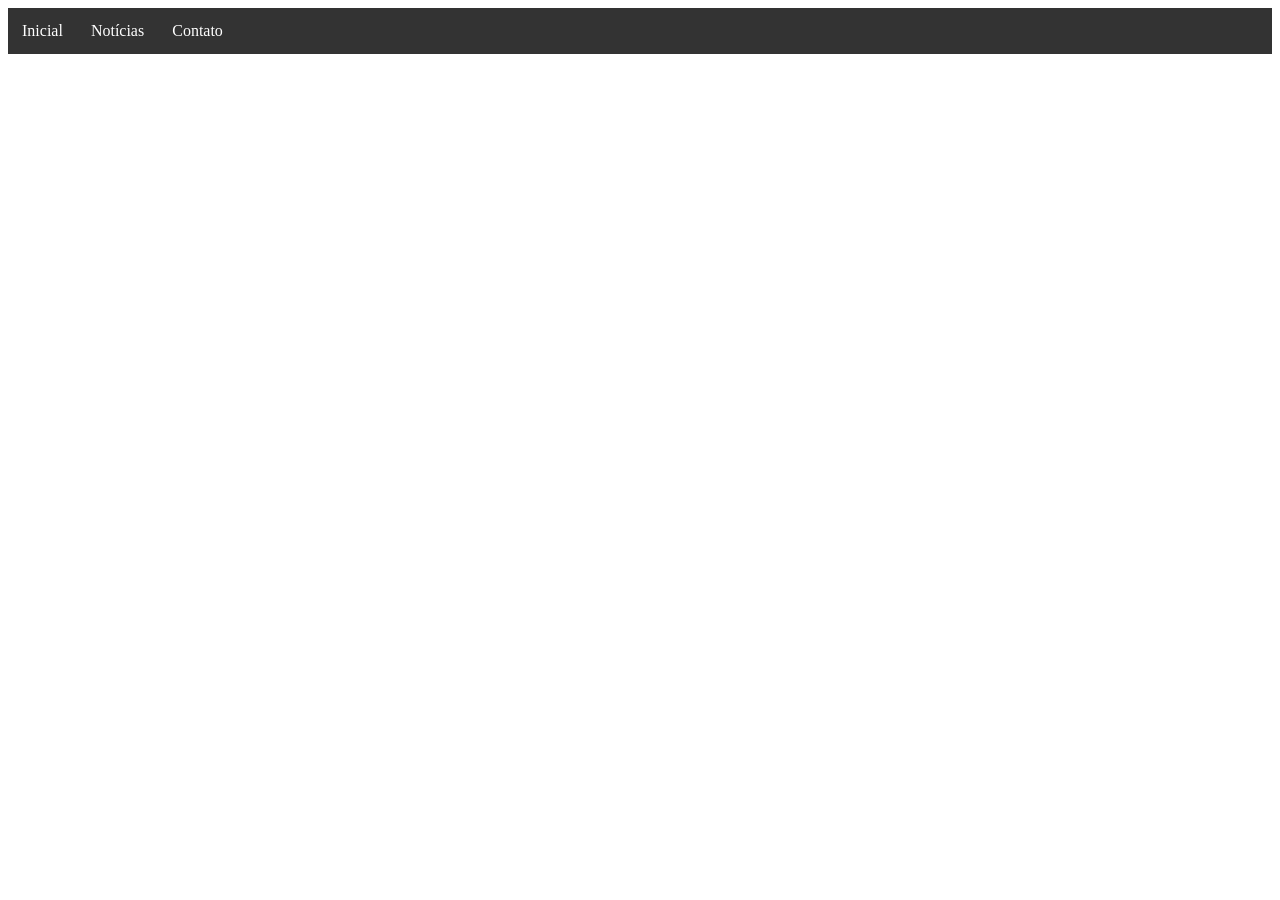
==== index.html @ 76e47ff8 "Página inicial" ====
<!DOCTYPE html>
<html lang="pt-BR">
<head>
    <meta charset="UTF-8">
    <meta name="viewport" content="width=device-width, initial-scale=1.0">
    <title>Document</title>
    <link href="css/style.css" rel="stylesheet" />
</head>
<body>
    <!--Barra de navegação-->
    <div id="navbar">
        <a href="#inicial">Inicial</a>
        <a href="#noticias">Notícias</a>
        <a href="#contato">Contato</a>
    </div>
</body>
</html>
---- css/style.css ----
/*Declarando variáveis de cor para padronizar*/
:root{
    --primaria-fundo: #aaa;
    --primaria-texto: #000;
    --secundaria-fundo: #333;
    --secundaria-texto: #fff;
    --terciaria-fundo: #0a6;
}

/*Barra de navegação*/
#navbar{
    position: sticky;
    top: 0;
    overflow: hidden;
    background-color: var(--secundaria-fundo);
}

/*Links com aparencia difente*/
#navbar a{
    color: var(--secundaria-texto);
    display: block;
    float: left;
    padding: 14px;
    text-align: center;
    text-decoration: none;
}

/*Link do navbar em destaque*/
#navbar a.active{
    background-color: var(--terciaria-fundo);
}

/*Mouse sobre o menu*/
#navbar a:hover{
    background-color: var(--primaria-fundo);
    color: var(--primaria-texto);
}

/*Container*/
.content{
    padding: 16px;
}
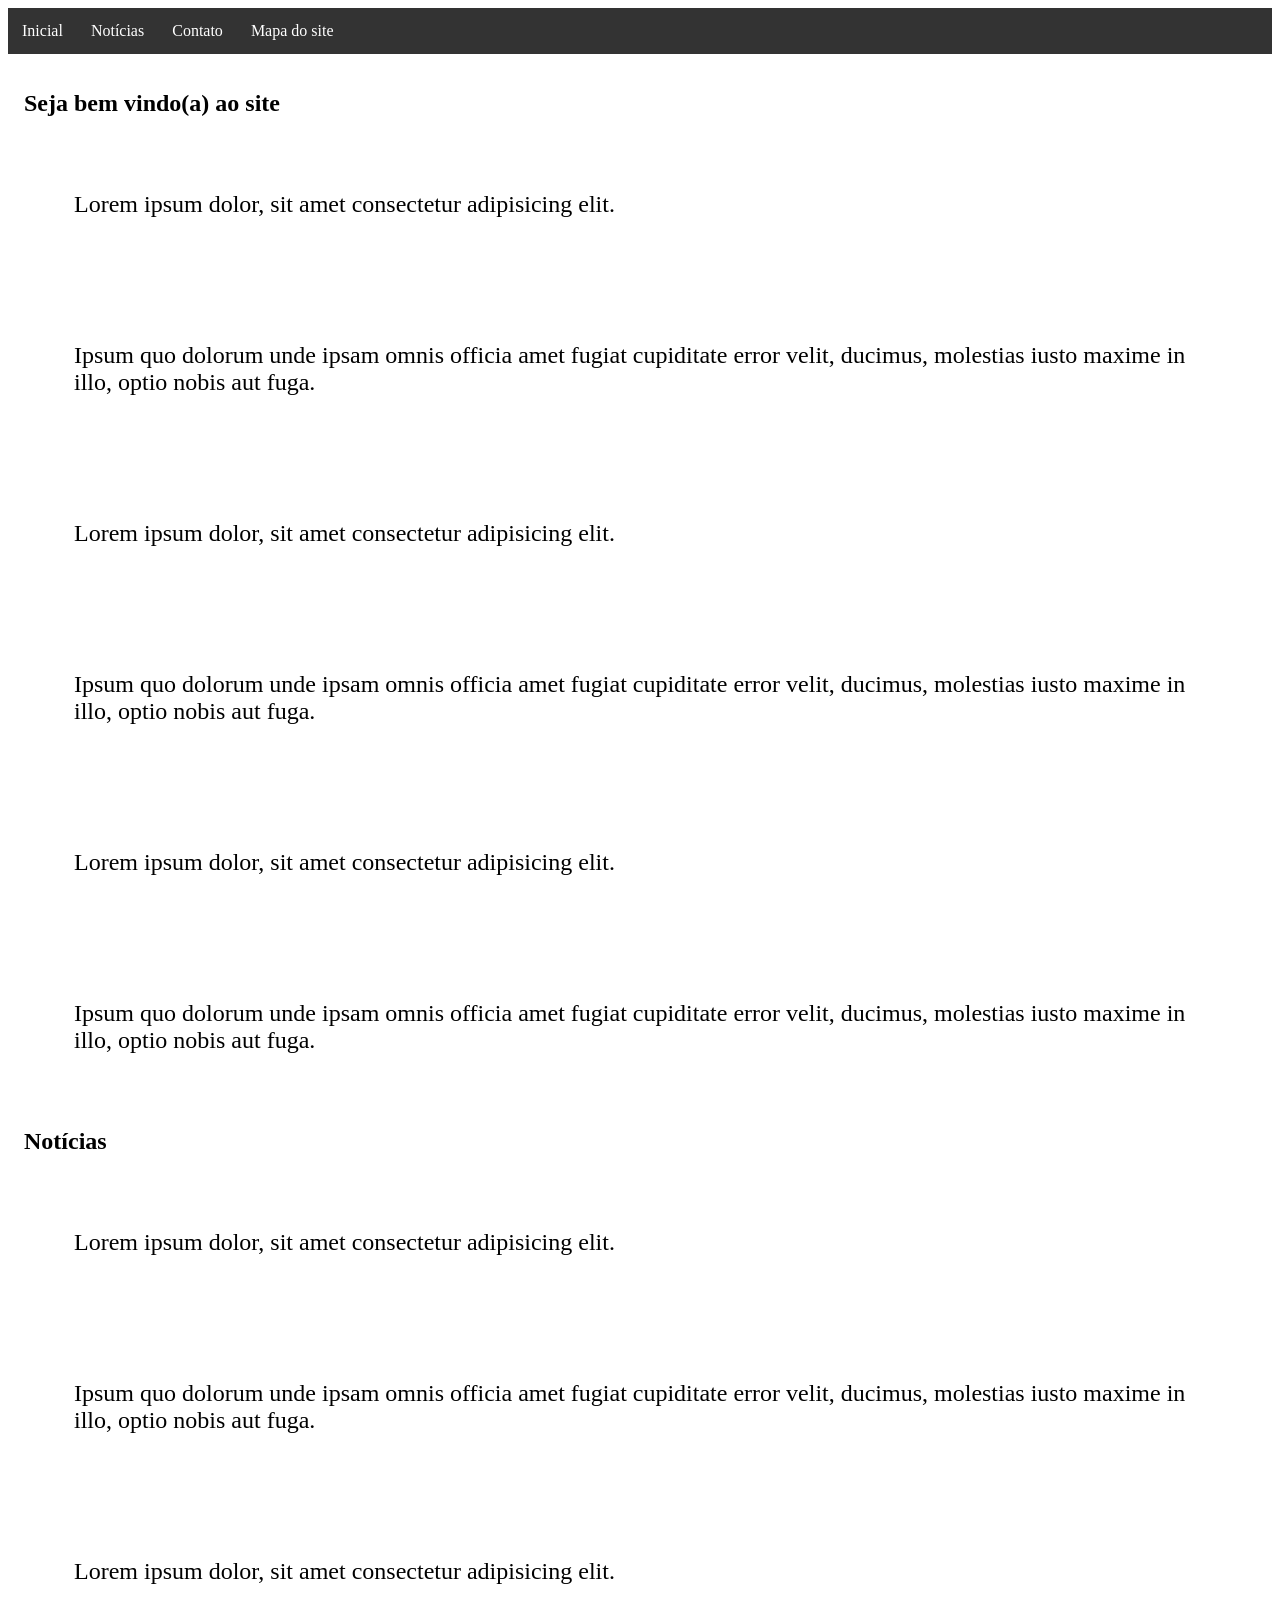
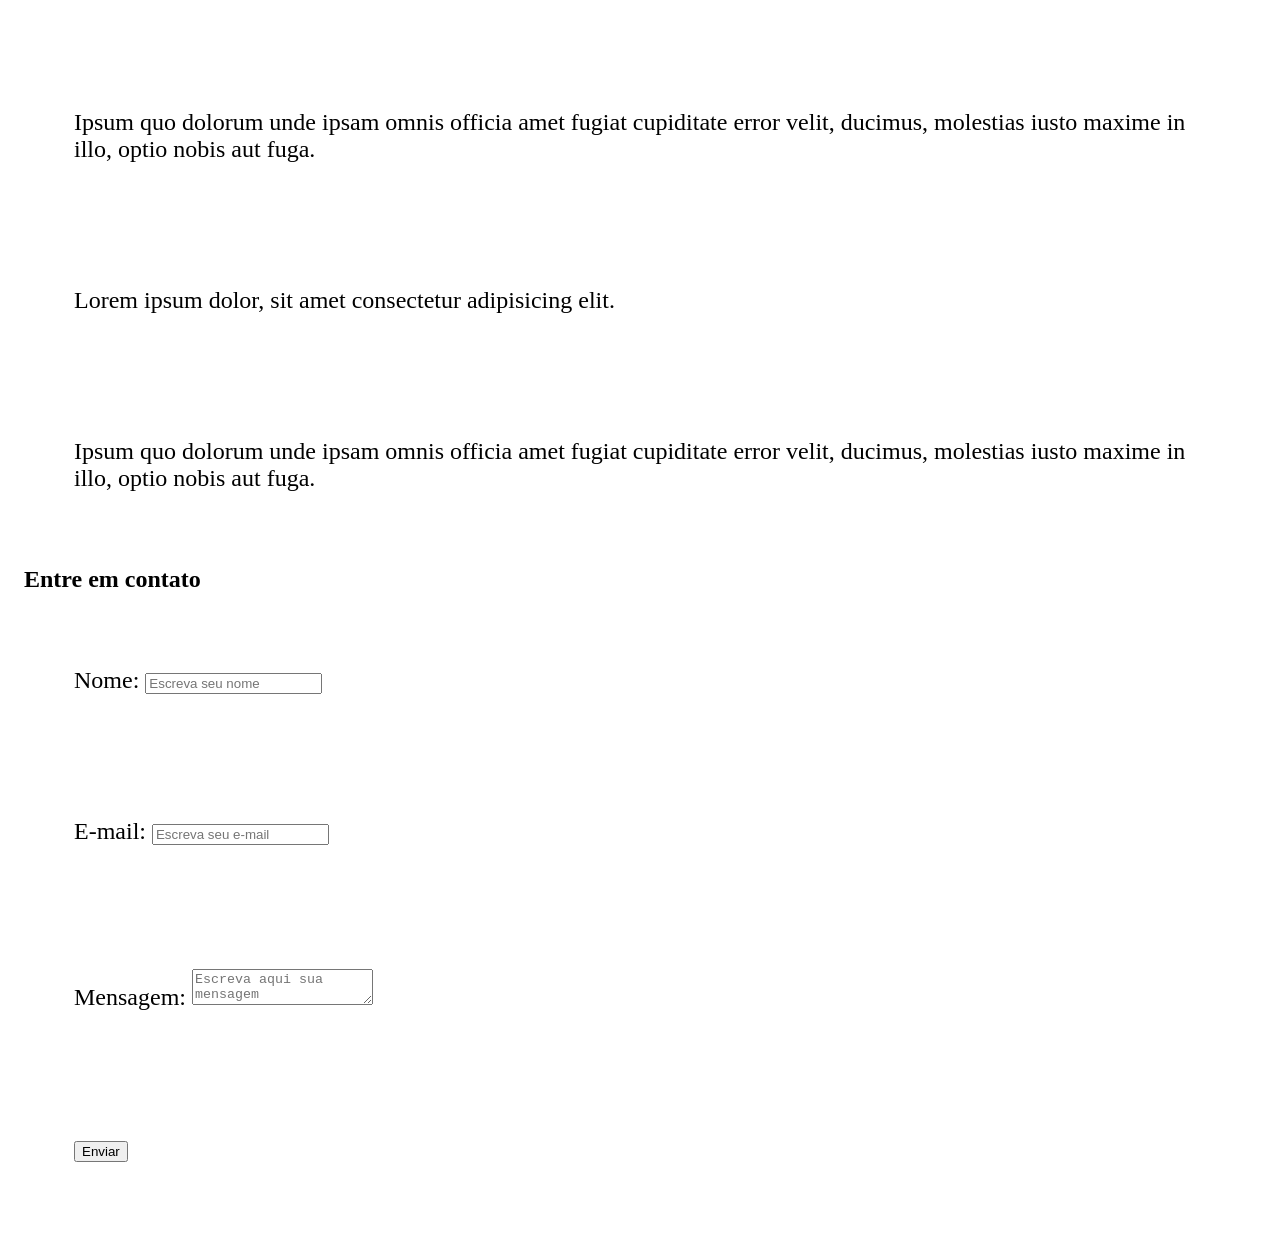
==== commit 46cf23b5: "Mapa do site" ====
--- a/index.html
+++ b/index.html
@@ -1,17 +1,69 @@
 <!DOCTYPE html>
 <html lang="pt-BR">
+
 <head>
     <meta charset="UTF-8">
     <meta name="viewport" content="width=device-width, initial-scale=1.0">
     <title>Document</title>
     <link href="css/style.css" rel="stylesheet" />
 </head>
+
 <body>
     <!--Barra de navegação-->
     <div id="navbar">
         <a href="#inicial">Inicial</a>
         <a href="#noticias">Notícias</a>
         <a href="#contato">Contato</a>
+        <a href="mapa.html">Mapa do site</a>
+    </div>
+
+    <!--Content-->
+    <div class="content">
+        <article id="inicial">
+            <h1>Seja bem vindo(a) ao site</h1>
+            <p>Lorem ipsum dolor, sit amet consectetur adipisicing elit.</p>
+            <p>Ipsum quo dolorum unde ipsam omnis officia amet fugiat cupiditate error velit, ducimus, molestias iusto
+                maxime in illo, optio nobis aut fuga.</p>
+            <p>Lorem ipsum dolor, sit amet consectetur adipisicing elit.</p>
+            <p>Ipsum quo dolorum unde ipsam omnis officia amet fugiat cupiditate error velit, ducimus, molestias iusto
+                maxime in illo, optio nobis aut fuga.</p>
+            <p>Lorem ipsum dolor, sit amet consectetur adipisicing elit.</p>
+            <p>Ipsum quo dolorum unde ipsam omnis officia amet fugiat cupiditate error velit, ducimus, molestias iusto
+                maxime in illo, optio nobis aut fuga.</p>
+            </article>
+            <article >
+                <h1 id="noticias">Notícias</h1>
+                <p>Lorem ipsum dolor, sit amet consectetur adipisicing elit.</p>
+                <p>Ipsum quo dolorum unde ipsam omnis officia amet fugiat cupiditate error velit, ducimus, molestias iusto
+                    maxime in illo, optio nobis aut fuga.</p>
+                <p>Lorem ipsum dolor, sit amet consectetur adipisicing elit.</p>
+                <p>Ipsum quo dolorum unde ipsam omnis officia amet fugiat cupiditate error velit, ducimus, molestias iusto
+                    maxime in illo, optio nobis aut fuga.</p>
+                <p>Lorem ipsum dolor, sit amet consectetur adipisicing elit.</p>
+                <p>Ipsum quo dolorum unde ipsam omnis officia amet fugiat cupiditate error velit, ducimus, molestias iusto
+                    maxime in illo, optio nobis aut fuga.</p>
+        </article>
+        <article id="contato">
+            <h1>Entre em contato</h1>
+            <form>
+                <p>
+                    <label for="txt_nome">Nome:</label>
+                    <input type="text" placeholder="Escreva seu nome" id="txt_nome" required />
+                </p>
+                <p>
+                    <label for="txt_email">E-mail:</label>
+                    <input type="email" placeholder="Escreva seu e-mail" id="txt_email" required />
+                </p>
+                <p>
+                    <label for="txt_mensagem">Mensagem:</label>
+                    <textarea id="txt_mensagem" required placeholder="Escreva aqui sua mensagem"></textarea>
+                </p>
+                <p>
+                    <button type="submit">Enviar</button>
+                </p>
+            </form>
+        </article>
     </div>
 </body>
+
 </html>
--- a/css/style.css
+++ b/css/style.css
@@ -39,4 +39,10 @@
 /*Container*/
 .content{
     padding: 16px;
+}
+
+/*Parágrafos grandes em artigos*/
+article p{
+    font-size: x-large;
+    padding: 50px;
 }
